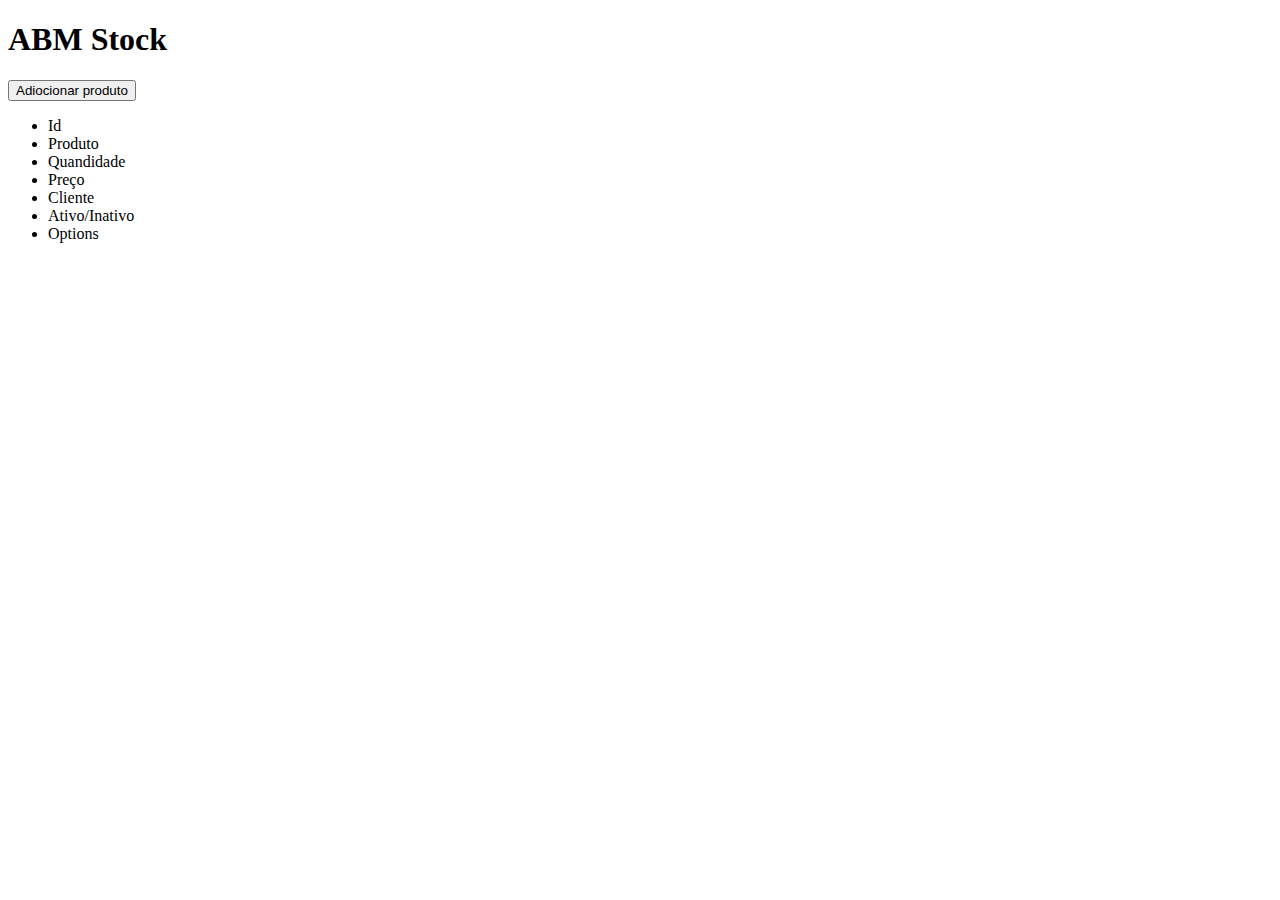
==== index.html @ e3999f6e "Structuring the html" ====
<!DOCTYPE html>
<html lang="en">

<head>
    <meta charset="UTF-8">
    <meta http-equiv="X-UA-Compatible" content="IE=edge">
    <meta name="viewport" content="width=device-width, initial-scale=1.0">
    <title>Teste-Front End</title>

</head>

<body>

    <header>
        <div>
            <h1>ABM Stock</h1>
        </div>
        <div>
            <button id="addProduto">Adiocionar produto</button>
        </div>
    </header>

    <div>

        <div class="table" id="container">
            <ul>
                <li>Id</li>
                <li>Produto</li>
                <li>Quandidade</li>
                <li>Preço</li>
                <li>Cliente</li>
                <li>Ativo/Inativo</li>
                <li>Options</li>
            </ul>
        </div>



    </div>
</body>

</html>
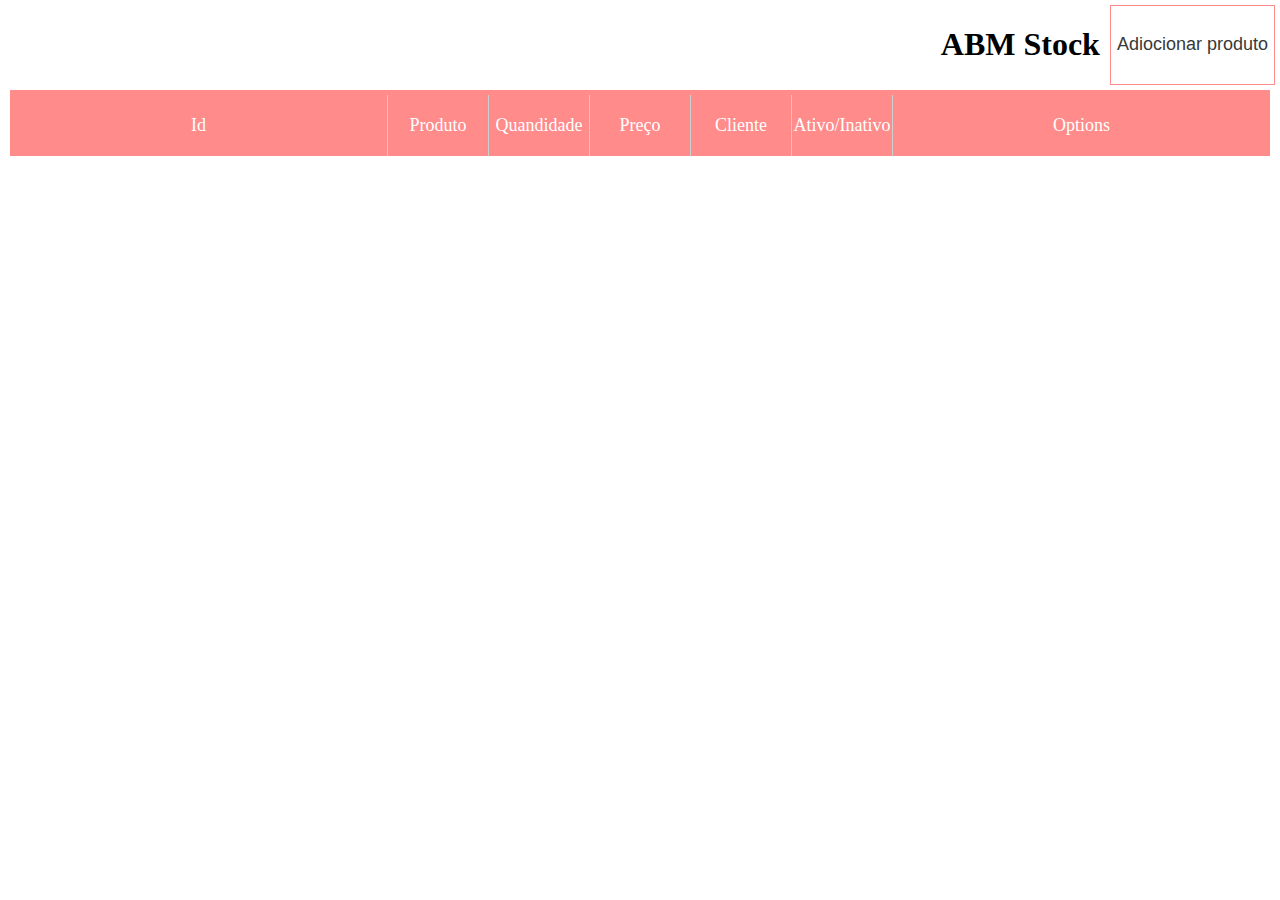
==== commit 90894b99: "Adding CSS" ====
--- a/index.html
+++ b/index.html
@@ -6,6 +6,8 @@
     <meta http-equiv="X-UA-Compatible" content="IE=edge">
     <meta name="viewport" content="width=device-width, initial-scale=1.0">
     <title>Teste-Front End</title>
+
+    <link rel="stylesheet" href="css/main.css">
 
 </head>
 
--- a/css/main.css
+++ b/css/main.css
@@ -0,0 +1,110 @@
+body {
+    margin: 0px;
+}
+
+header {
+    display: flex;
+    justify-content: center;
+}
+
+header div {
+    display: flex;
+    margin: 5px;
+    flex: 1;
+    justify-content: flex-end;
+}
+
+header div:last-child {
+    display: flex;
+    flex: none;
+    justify-content: flex-end;
+}
+
+header div button {
+    background-color: white;
+    color: rgb(56, 56, 56);
+    font-size: 18px;
+    border: 1px solid #ff8b8b;
+    transition: all 0.4s;
+    min-width: 150px;
+}
+
+header div button:hover {
+    background-color: #f89090;
+    color: white;
+}
+
+.table ul {
+    display: flex;
+    justify-content: center;
+    padding: 0px;
+    margin: 10px;
+}
+
+.table ul:first-child {
+    background-color: #ff8b8b;
+    font-size: 18px;
+    color: white;
+    margin-top: 0px;
+}
+
+.table ul li {
+    list-style: none;
+    text-align: center;
+    min-width: 100px;
+    align-self: center;
+    margin-top: 5px;
+}
+
+.table ul li button:first-child {
+    background-color: white;
+    width: 100px;
+    height: 50px;
+    border: 1px solid #3d3d3d;
+    transition: all 0.4s;
+}
+
+.table ul li button:last-child {
+    background-color: white;
+    width: 100px;
+    height: 50px;
+    border: 1px solid #ff7070;
+    transition: all 0.4s;
+}
+
+.table ul li button:first-child:hover {
+    background-color: #3d3d3d;
+    color: white;
+    border: 1px solid #3d3d3d;
+}
+
+.table ul li button:last-child:hover {
+    background-color: #f89090;
+    color: white;
+    border: 1px solid #f89090;
+}
+
+.table ul li:first-child {
+    flex: 1;
+}
+
+.table ul:first-child li {
+    list-style: none;
+    border-right: 1px solid #cecece;
+    transition: all 0.4s;
+    padding-top: 20px;
+    padding-bottom: 20px;
+    align-self: center;
+}
+
+.table ul:first-child li:hover {
+    list-style: none;
+    background-color: #f87070;
+}
+
+.table ul li:last-child {
+    list-style: none;
+    flex: 1;
+    border: none;
+    text-align: center;
+}